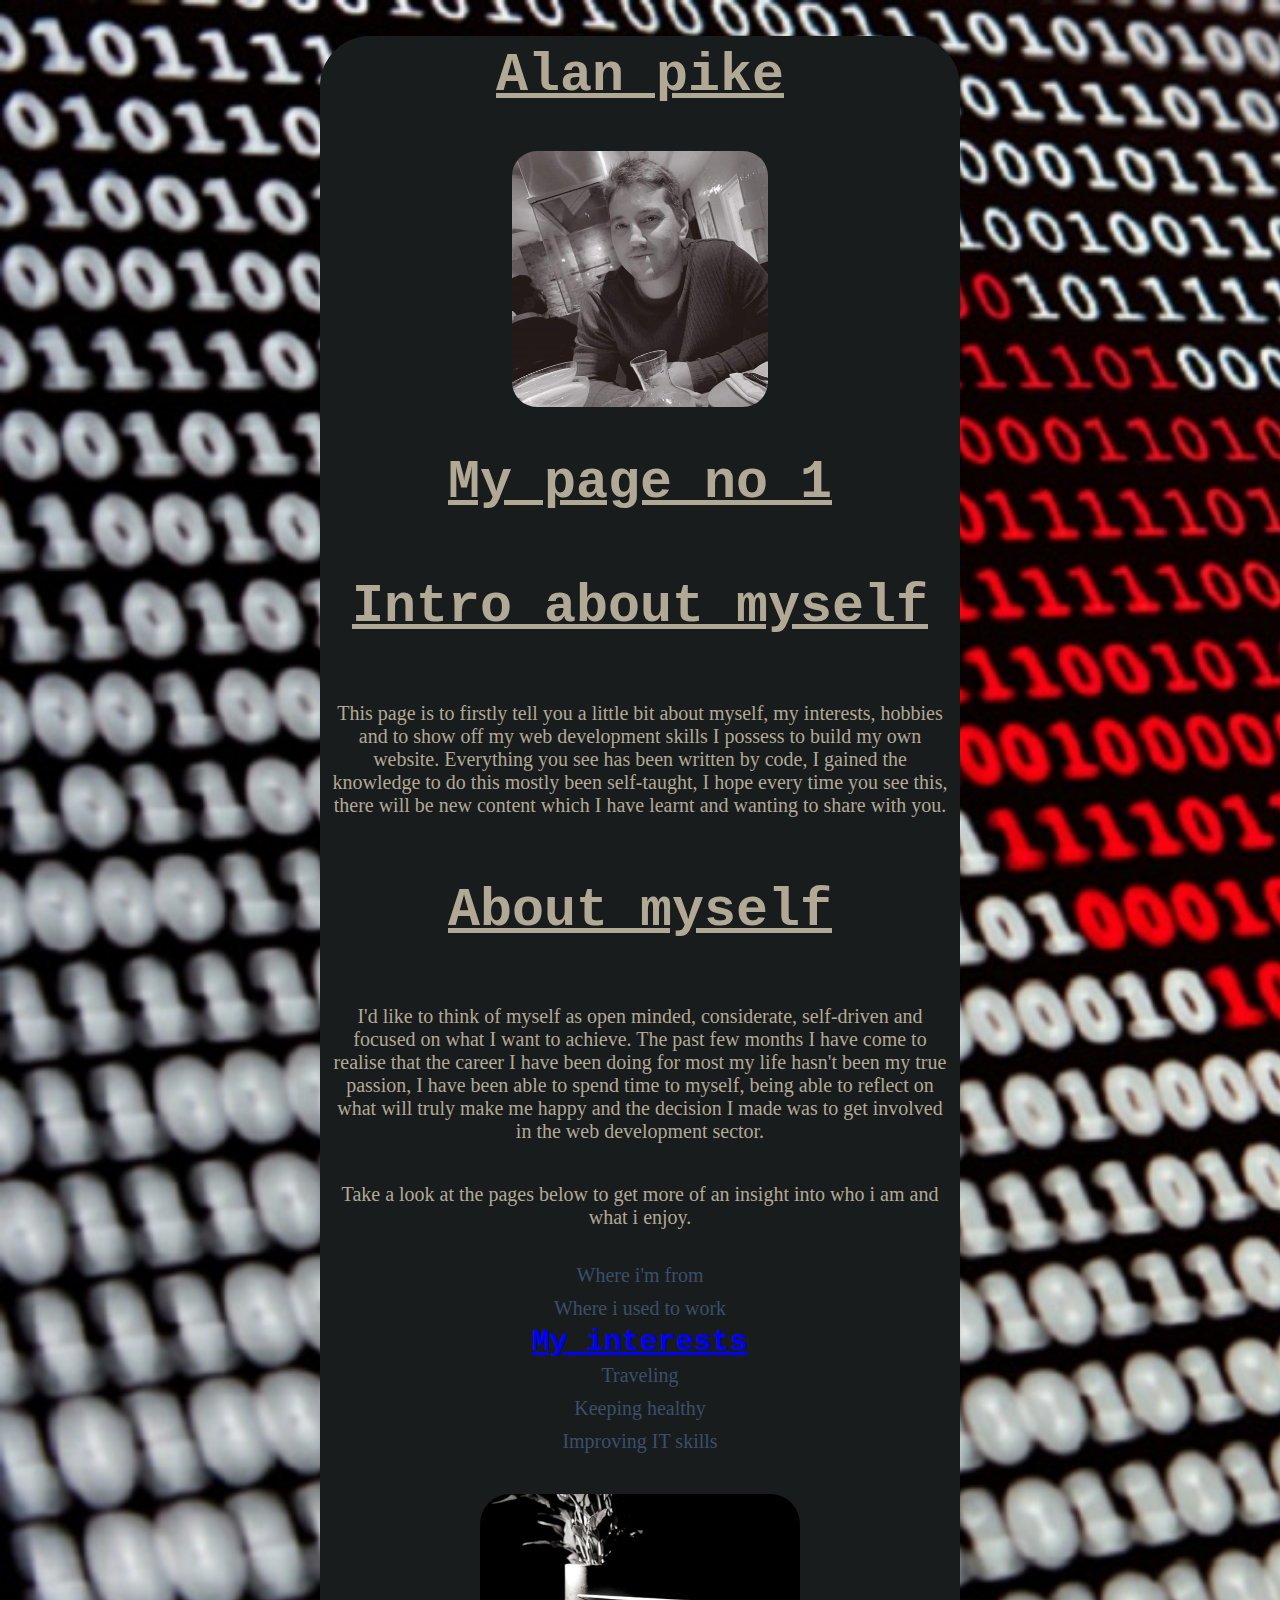
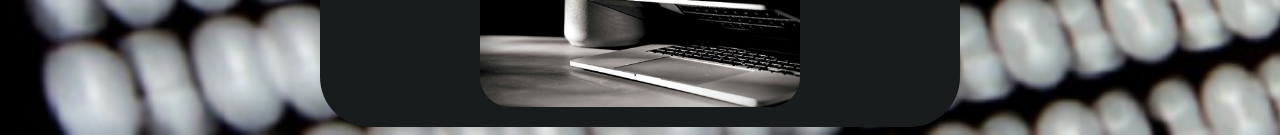
==== mainpage/index.html @ 02278b55 "first commit" ====
<!DOCTYPE html>
<html lang="en">
<head>
    <meta charset="utf-8">
    <meta name="viewport" content="width=device-width, initial-scale=1.0">
    <title>portfolio</title>

    <link href="style.css" rel="stylesheet">
</head>



<body>
  <div class="middlesection" > 
    
  <h1>Alan pike </h1>

  <img class="selfimg" src="../mainpage/images/me500x500.jpg" alt="picture of me"> 
  
  <h1>My page no 1</h1>

 
  <h2> Intro about myself </h2>

     <p> This page is to firstly tell you a little bit about myself, my interests, hobbies and to show off my web development skills I possess to build my own website. Everything you see has been written by code, I gained the knowledge to do this mostly been self-taught, I hope every time you see this, there will be new content which I have learnt and wanting to share with you.  </p>

  <h2> About myself </h2>
      
    <p>I'd like to think of myself as open minded, considerate, self-driven and focused on what I want to achieve. The past few months I have come to realise that the career I have been doing for most my life hasn't been my true passion, I have been able to spend time to myself, being able to reflect on what will truly make me happy and the decision I made was to get involved in the web development sector. </p>

    <p> Take a look at the pages below to get more of an insight into who i am and what i enjoy. </p>

    <nav>
      <ul>
        <li> <a href="../whereimfrom/whereimfrom.html">Where i'm from</a> </li>
  
        <li> <a href="../whereiusedtowork.html/whereiusedtowork.html"> Where i used to work</a> </li>
  
        <li class="interests" > My interests </li>
  
        <li> <a href="../Interests/traveling.html">Traveling </a></li>
  
        <li> <a href="../Interests/keepinghealthy.html" > Keeping healthy </a> </li>
  
        <li> <a href="../Interests/improvingitskills.html"> Improving IT skills </a></li>
  
      </ul>
    </nav>

    <img class="footerimg" src="../mainpage/images/headerimg500x333.jpg" alt="a picture of a laptop" >
    </div>
 

</body>
</html>
---- mainpage/style.css ----
Html {
    margin-right: auto;
    margin-left: auto;
    scroll-behavior: smooth}


body {
    background-image:url(../mainpage/images/background1024x681.jpg);
    background-size: cover;
    color: rgb(177, 169, 149);
    max-width: 50%;
    margin-left: auto;
    margin-right: auto;}
        

.middlesection {
    background-color: rgb(25, 28, 29);
    border-radius: 50px;}


.selfimg {
    border-radius: 25px;
    display: block;
    margin-left: auto;
    margin-right: auto;
    max-width: 40%;
    color: rgb(150, 100, 0);}
    

h1, h2 {
    font-family: 'Courier New', Courier, monospace;
    font-weight: bold;
    text-decoration: underline;
    text-align: center;
    padding: 10px;
    font-size: 40pt;}


p   {
    text-align: center;
    padding:10px;
    font-size: 15pt;}   


nav ul li {
    list-style-type: none;
    text-align: center;
    font-size: 20px;
    margin-left: auto;
    margin-right: auto;
    padding:5px;
    color: rgb(57, 79, 107);}

a {
    text-decoration: none;
    color: rgb(57, 79, 107);}
    


.footerimg {
    border-radius: 50px;
    display: block;
    margin-left: auto;
    margin-right: auto;
    width: 50%;
    padding:20px}

.interests {
    font-weight: bold;
    font-family:'Courier New', Courier, monospace;
    color: blue;
    text-decoration: underline;
    font-size: 30px;
    padding: 0;}

ul {padding: 0;}
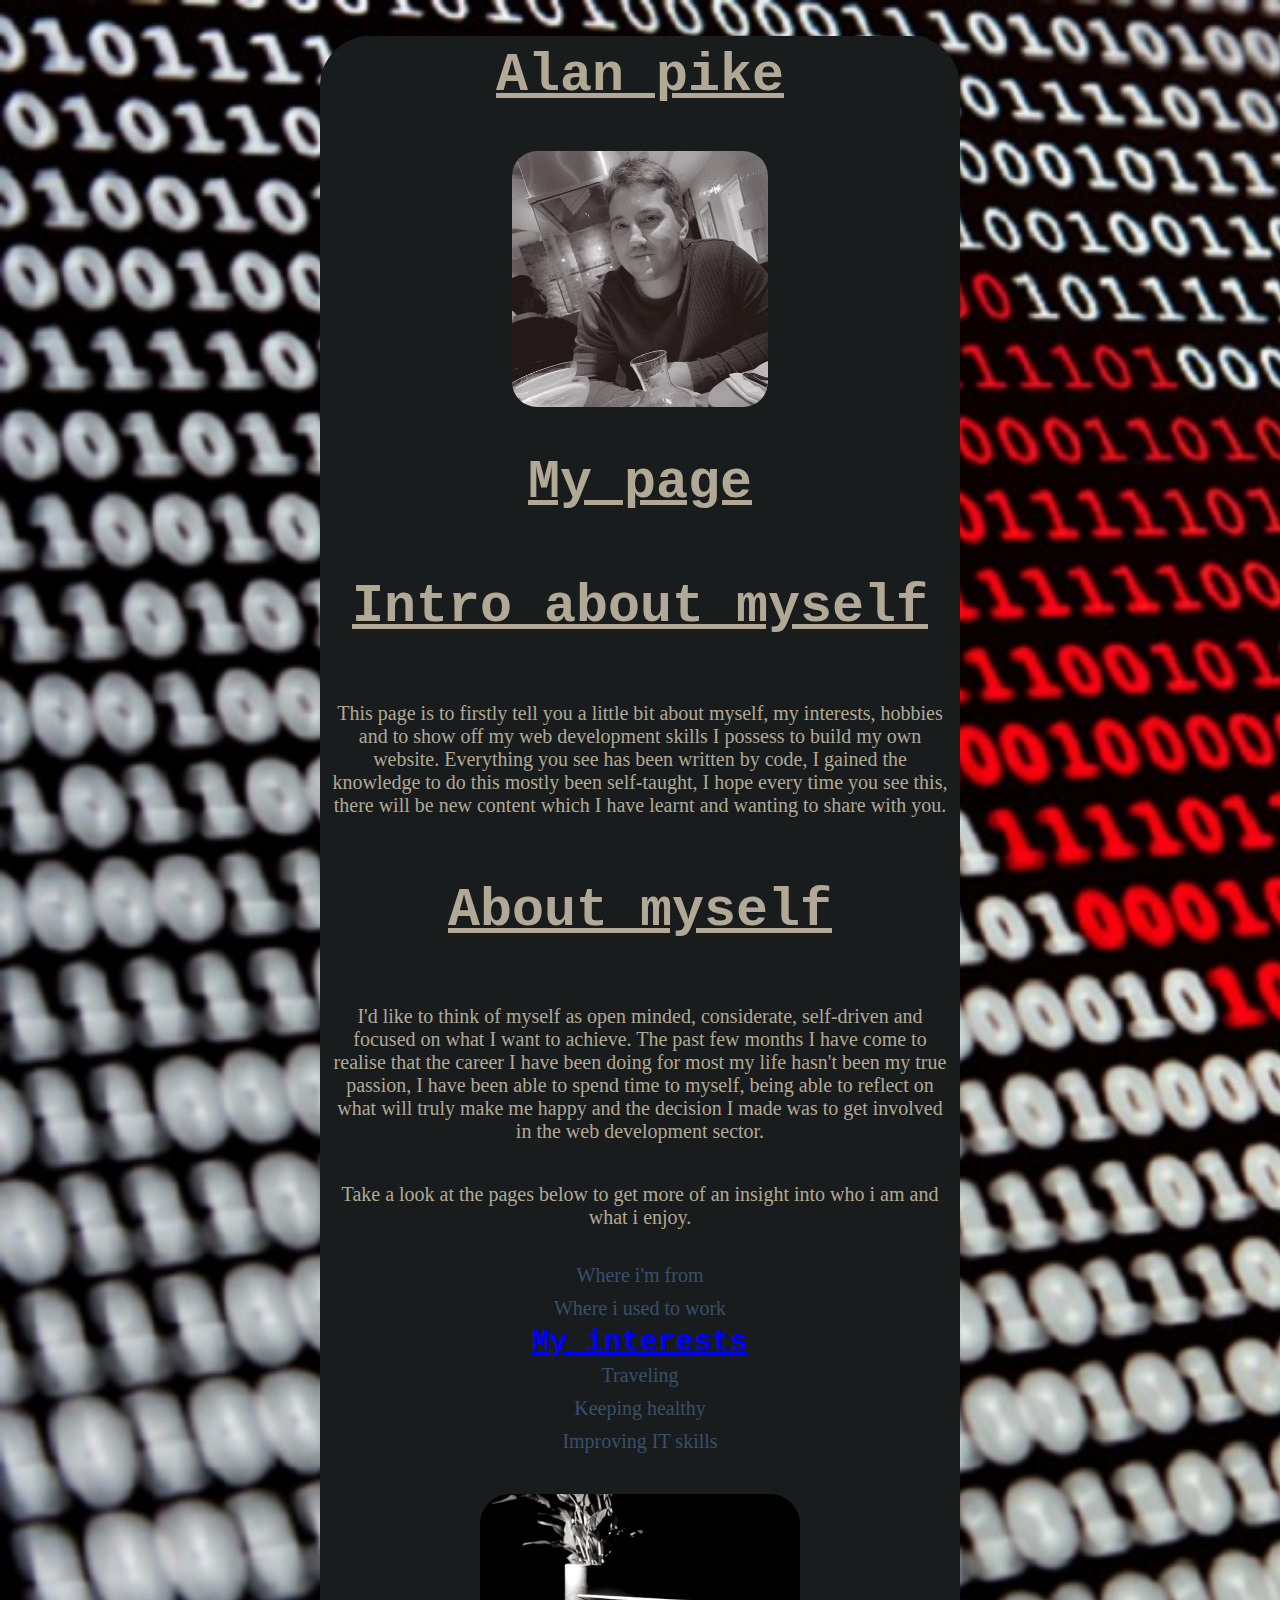
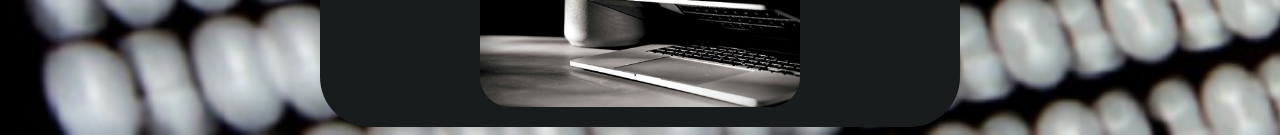
==== commit da58a621: "second commit" ====
--- a/mainpage/index.html
+++ b/mainpage/index.html
@@ -17,7 +17,7 @@
 
   <img class="selfimg" src="../mainpage/images/me500x500.jpg" alt="picture of me"> 
   
-  <h1>My page no 1</h1>
+  <h1>My page </h1>
 
  
   <h2> Intro about myself </h2>
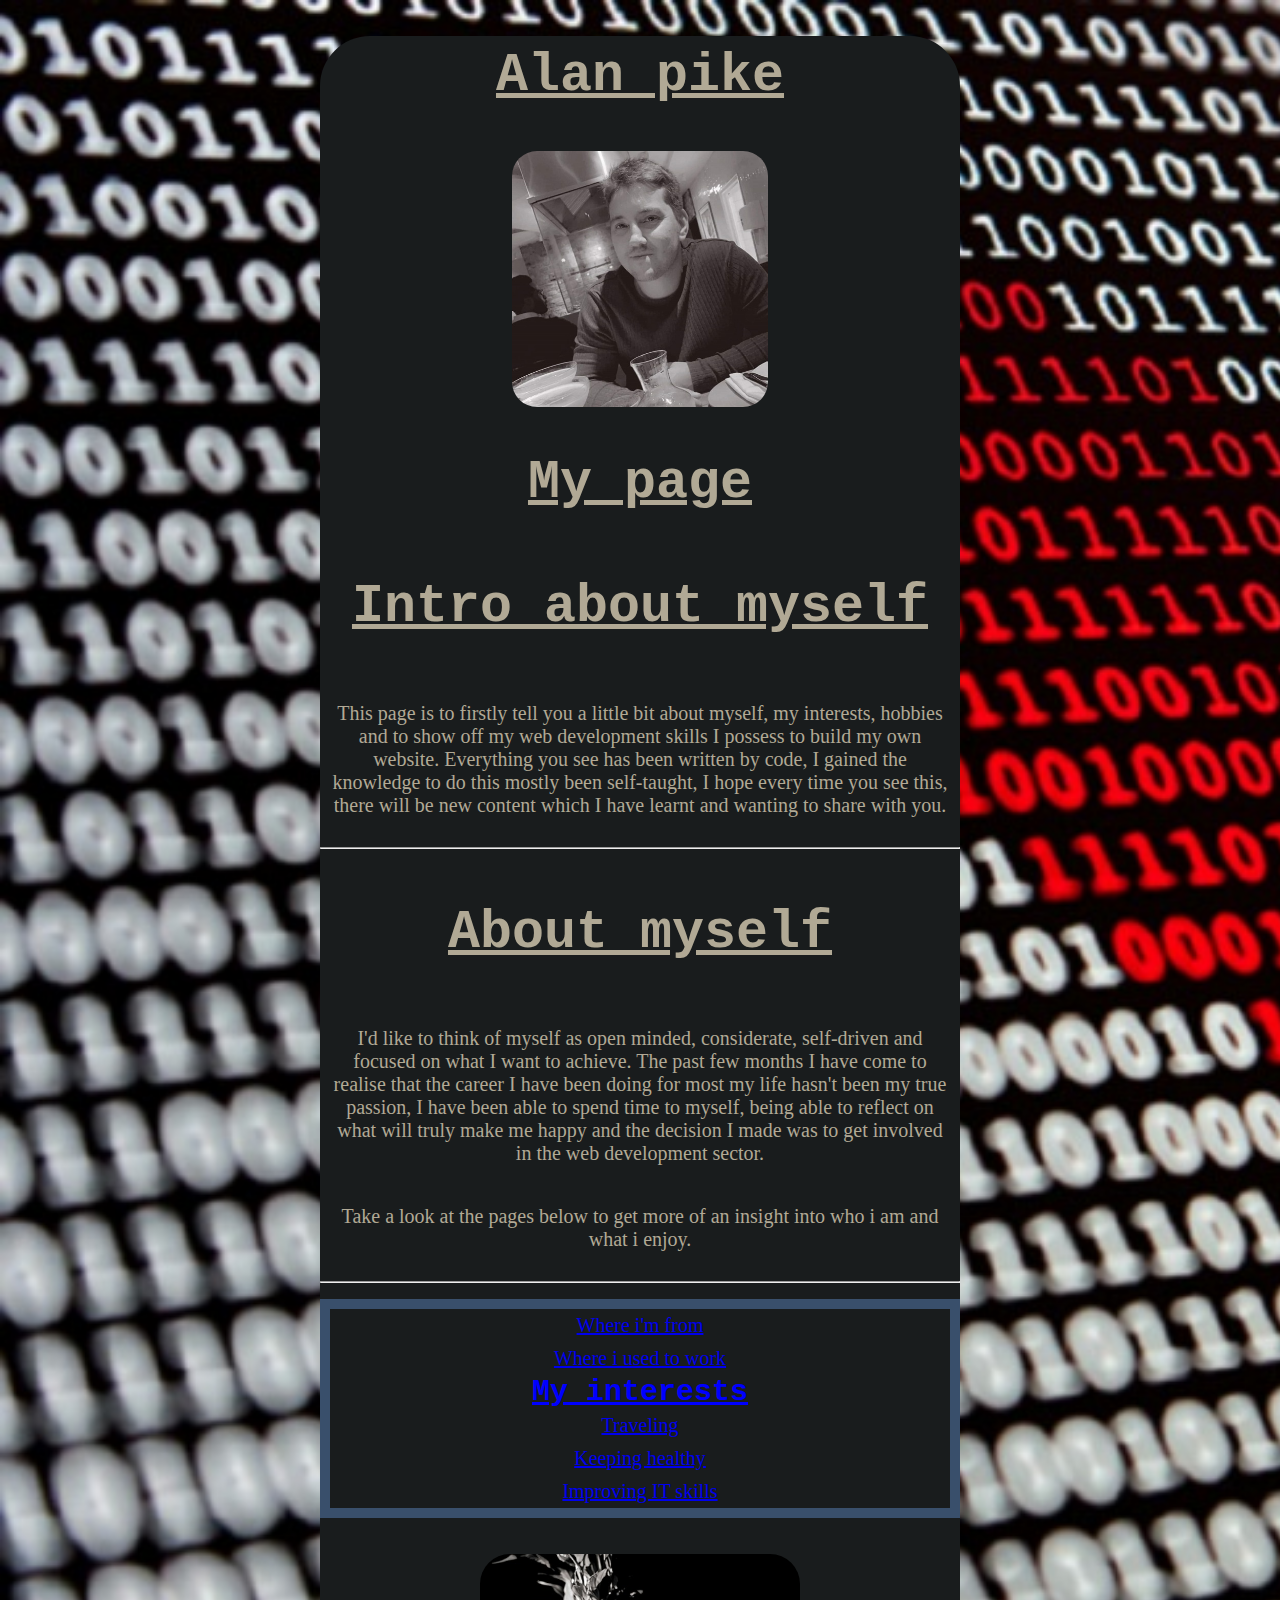
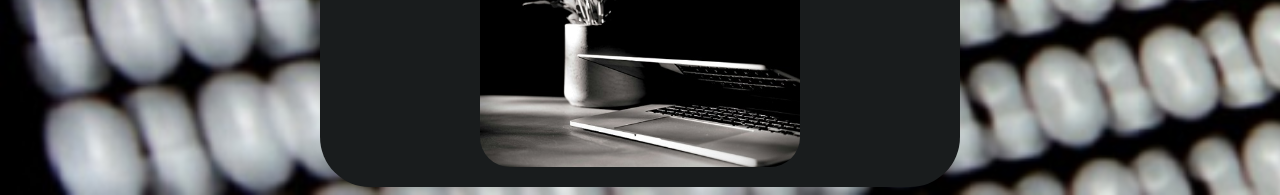
==== commit 2d512c0e: "3rd commit" ====
--- a/mainpage/index.html
+++ b/mainpage/index.html
@@ -1,5 +1,5 @@
 <!DOCTYPE html>
-<html lang="en">
+<html lang="en-en">
 <head>
     <meta charset="utf-8">
     <meta name="viewport" content="width=device-width, initial-scale=1.0">
@@ -19,16 +19,19 @@
   
   <h1>My page </h1>
 
- 
   <h2> Intro about myself </h2>
 
      <p> This page is to firstly tell you a little bit about myself, my interests, hobbies and to show off my web development skills I possess to build my own website. Everything you see has been written by code, I gained the knowledge to do this mostly been self-taught, I hope every time you see this, there will be new content which I have learnt and wanting to share with you.  </p>
+
+<hr>
 
   <h2> About myself </h2>
       
     <p>I'd like to think of myself as open minded, considerate, self-driven and focused on what I want to achieve. The past few months I have come to realise that the career I have been doing for most my life hasn't been my true passion, I have been able to spend time to myself, being able to reflect on what will truly make me happy and the decision I made was to get involved in the web development sector. </p>
 
     <p> Take a look at the pages below to get more of an insight into who i am and what i enjoy. </p>
+
+<hr>
 
     <nav>
       <ul>
@@ -47,6 +50,9 @@
       </ul>
     </nav>
 
+
+    
+
     <img class="footerimg" src="../mainpage/images/headerimg500x333.jpg" alt="a picture of a laptop" >
     </div>
  
--- a/mainpage/style.css
+++ b/mainpage/style.css
@@ -51,11 +51,15 @@
     padding:5px;
     color: rgb(57, 79, 107);}
 
-a {
+nav ul {
+    padding: 0;
+    border-color: black;
     text-decoration: none;
-    color: rgb(57, 79, 107);}
+    color: rgb(57, 79, 107);
+    border: 10px;
+    border-style: solid;
+    border-start-end-radius:un;}
     
-
 
 .footerimg {
     border-radius: 50px;
@@ -66,14 +70,12 @@
     padding:20px}
 
 .interests {
+    padding: 0;
     font-weight: bold;
     font-family:'Courier New', Courier, monospace;
     color: blue;
     text-decoration: underline;
-    font-size: 30px;
-    padding: 0;}
-
-ul {padding: 0;}
+    font-size: 30px;}
 
 
 
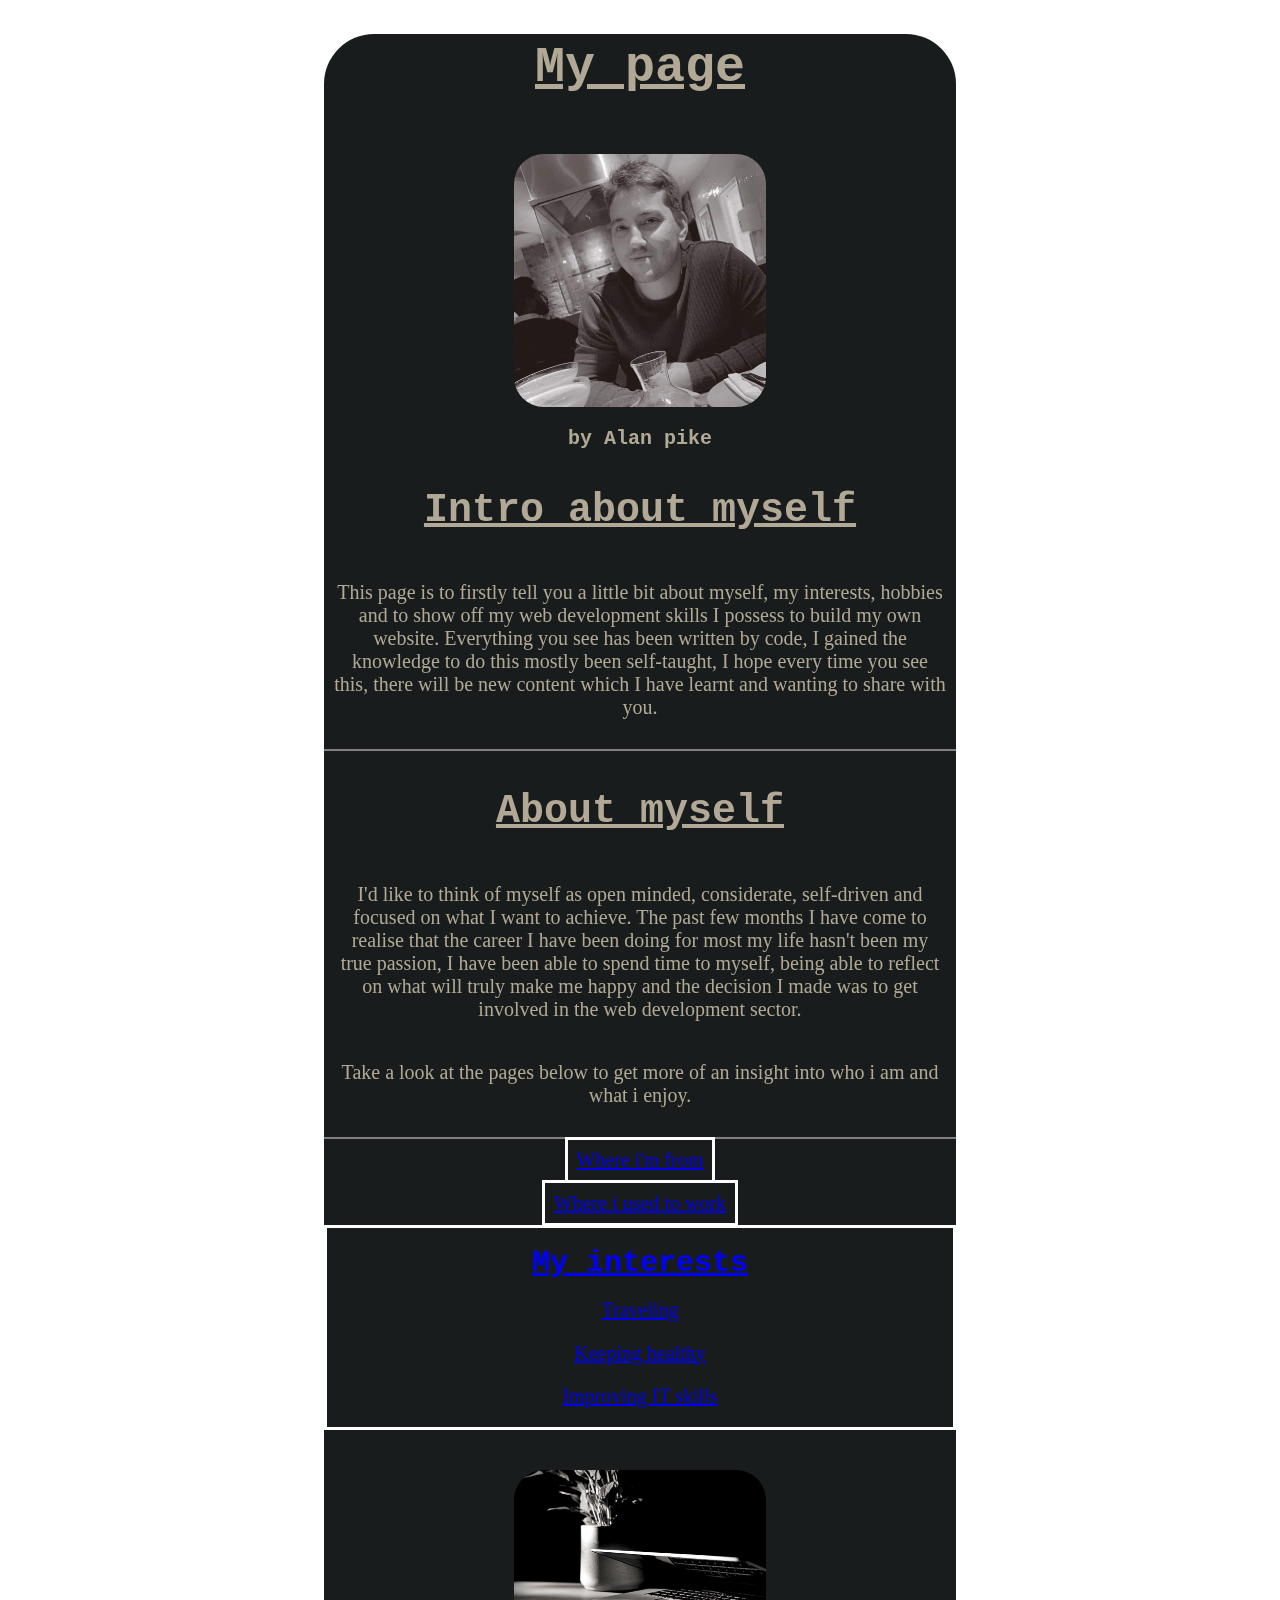
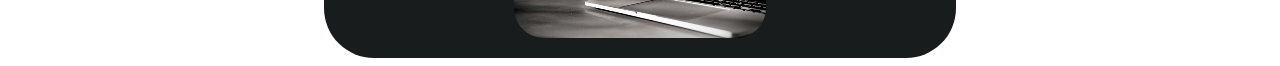
==== commit 1fddad0c: "5/6/24" ====
--- a/mainpage/index.html
+++ b/mainpage/index.html
@@ -9,21 +9,26 @@
 </head>
 
 
+<body>
 
-<body>
-  <div class="middlesection" > 
+  <video autoplay muted loop id="myVideo">
+  <source src="../mainpage/images/26097-357512275_small.mp4" type="video/mp4"> 
+  </video>
+
+  <div id="middlesection" > 
+
+  <h1>My page </h1>
+
+  <img class="image" src="../mainpage/images/me500x500.jpg" alt="picture of myself"> 
     
-  <h1>Alan pike </h1>
+  <div id="bynoline" > by Alan pike </div>
 
-  <img class="selfimg" src="../mainpage/images/me500x500.jpg" alt="picture of me"> 
-  
-  <h1>My page </h1>
 
   <h2> Intro about myself </h2>
 
      <p> This page is to firstly tell you a little bit about myself, my interests, hobbies and to show off my web development skills I possess to build my own website. Everything you see has been written by code, I gained the knowledge to do this mostly been self-taught, I hope every time you see this, there will be new content which I have learnt and wanting to share with you.  </p>
 
-<hr>
+  <hr>
 
   <h2> About myself </h2>
       
@@ -31,30 +36,33 @@
 
     <p> Take a look at the pages below to get more of an insight into who i am and what i enjoy. </p>
 
-<hr>
+  <hr>
 
     <nav>
-      <ul>
-        <li> <a href="../whereimfrom/whereimfrom.html">Where i'm from</a> </li>
+      <ul id="list">
+        <li> <a class="listborder" href="../whereimfrom/whereimfrom.html">Where i'm from</a> </li>
   
-        <li> <a href="../whereiusedtowork.html/whereiusedtowork.html"> Where i used to work</a> </li>
+        <li> <a class="listborder" href="../whereiusedtowork.html/whereiusedtowork.html"> Where i used to work</a> </li>
+
+      <div class="listborder" >
   
-        <li class="interests" > My interests </li>
+        <li class="interestsheader" > My interests </li>
+
   
         <li> <a href="../Interests/traveling.html">Traveling </a></li>
   
         <li> <a href="../Interests/keepinghealthy.html" > Keeping healthy </a> </li>
   
         <li> <a href="../Interests/improvingitskills.html"> Improving IT skills </a></li>
+
+      </div>
   
       </ul>
     </nav>
 
+    <img class="image" src="../mainpage/images/headerimg500x333.jpg" alt="a picture of a laptop" >
+    </div>
 
-    
-
-    <img class="footerimg" src="../mainpage/images/headerimg500x333.jpg" alt="a picture of a laptop" >
-    </div>
  
 
 </body>
--- a/mainpage/style.css
+++ b/mainpage/style.css
@@ -1,82 +1,98 @@
-Html {
-    margin-right: auto;
-    margin-left: auto;
-    scroll-behavior: smooth}
+#myVideo {
+    position:fixed;
+    right: 0;
+    bottom: 0;
+    min-width: 100%; 
+    min-height: 100%;
+    z-index: -1;}
 
-
-body {
-    background-image:url(../mainpage/images/background1024x681.jpg);
-    background-size: cover;
+#middlesection {
+    border-radius: 50px;
+    max-width: 50%;
+    background-color: rgb(25, 28, 29);
     color: rgb(177, 169, 149);
     max-width: 50%;
     margin-left: auto;
     margin-right: auto;}
+
+hr {
+    margin: 0;
+    border-style: solid;
+}
         
-
-.middlesection {
-    background-color: rgb(25, 28, 29);
-    border-radius: 50px;}
-
-
-.selfimg {
-    border-radius: 25px;
+.image {
+    border-radius: 50px;
     display: block;
     margin-left: auto;
     margin-right: auto;
     max-width: 40%;
-    color: rgb(150, 100, 0);}
+    padding:20px;}
+
     
 
-h1, h2 {
+#bynoline {
+    text-align: center;
+    font-family: 'Courier New', Courier, monospace;
+    font-weight: bold;
+    text-decoration: none;
+    font-size: 20px ;}
+    
+
+h1 {
+    font-size: 50px;
     font-family: 'Courier New', Courier, monospace;
     font-weight: bold;
     text-decoration: underline;
     text-align: center;
-    padding: 10px;
-    font-size: 40pt;}
+    padding: 5px;}
+
+h2 {
+    font-size: 40px;
+    font-family: 'Courier New', Courier, monospace;
+    font-weight: bold;
+    text-decoration: underline;
+    text-align: center;
+    padding: 5px;}
 
 
 p   {
+    font-size: 20px;
     text-align: center;
-    padding:10px;
-    font-size: 15pt;}   
+    padding:10px;}   
 
 
-nav ul li {
-    list-style-type: none;
-    text-align: center;
+#list { 
+    margin-top:0;
+    color: rgb(255, 255, 255);
+    text-align: center; 
     font-size: 20px;
     margin-left: auto;
     margin-right: auto;
-    padding:5px;
-    color: rgb(57, 79, 107);}
+    list-style: none;
+    padding: 0px;
+    border-color: black;
+    text-decoration: none;}
 
-nav ul {
-    padding: 0;
-    border-color: black;
-    text-decoration: none;
-    color: rgb(57, 79, 107);
-    border: 10px;
+li {padding: 10px;}
+
+.listborder {
+    max-width: 100%;
+    border-color: rgb(255, 255, 255);
     border-style: solid;
-    border-start-end-radius:un;}
+    padding:9px;
+}
+
     
 
-.footerimg {
-    border-radius: 50px;
-    display: block;
-    margin-left: auto;
-    margin-right: auto;
-    width: 50%;
-    padding:20px}
-
-.interests {
-    padding: 0;
+.interestsheader {
+    padding: 9px;
     font-weight: bold;
     font-family:'Courier New', Courier, monospace;
     color: blue;
     text-decoration: underline;
     font-size: 30px;}
 
+    
 
 
 
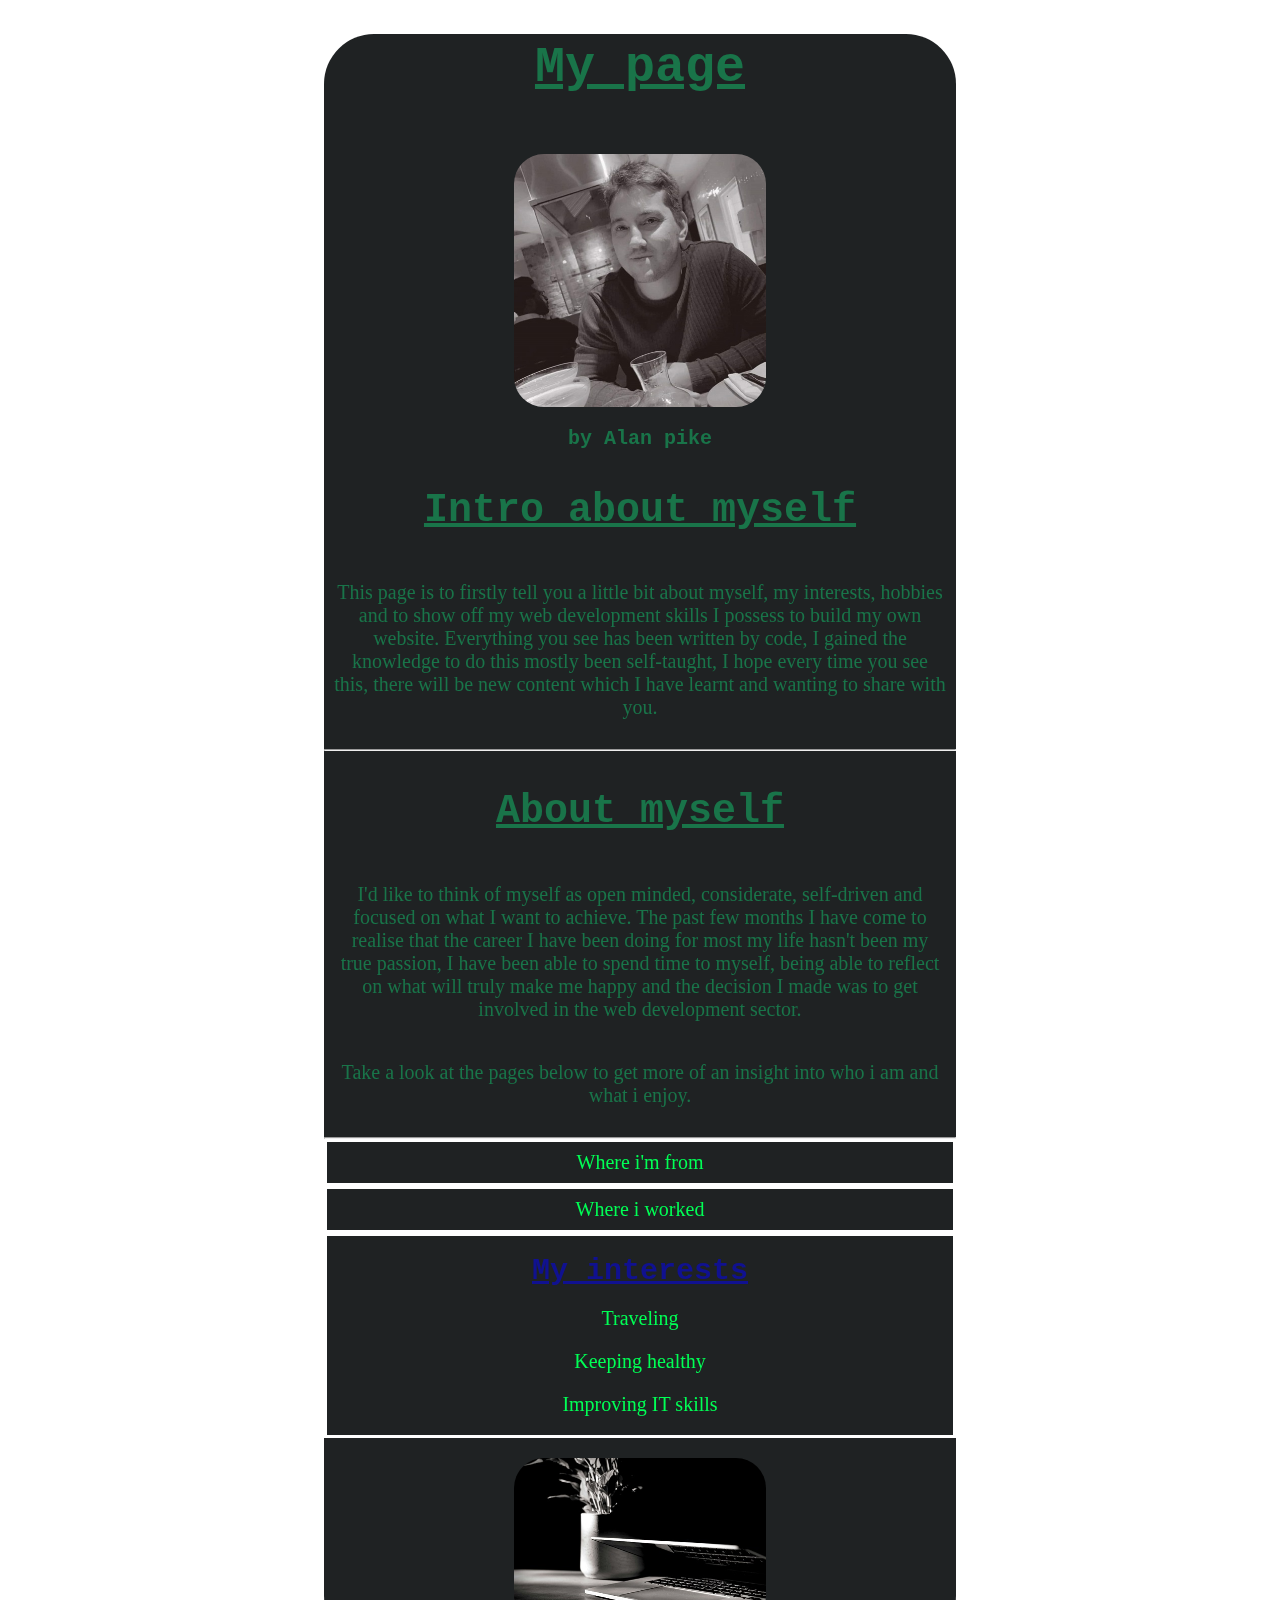
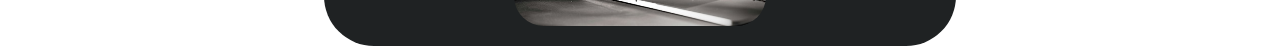
==== commit a4d70067: "main page nearly done" ====
--- a/mainpage/index.html
+++ b/mainpage/index.html
@@ -11,17 +11,23 @@
 
 <body>
 
+<!--video for background -->
+
   <video autoplay muted loop id="myVideo">
   <source src="../mainpage/images/26097-357512275_small.mp4" type="video/mp4"> 
   </video>
-
+<!--style for middel section -->
   <div id="middlesection" > 
 
   <h1>My page </h1>
 
+<!-- image style-->  
+
   <img class="image" src="../mainpage/images/me500x500.jpg" alt="picture of myself"> 
+
+<!-- removed underline from name-->
     
-  <div id="bynoline" > by Alan pike </div>
+  <div id="byalan" > by Alan pike </div>
 
 
   <h2> Intro about myself </h2>
@@ -38,13 +44,16 @@
 
   <hr>
 
+<!-- list of links within the website-->
     <nav>
       <ul id="list">
-        <li> <a class="listborder" href="../whereimfrom/whereimfrom.html">Where i'm from</a> </li>
+        <li class="listborder" > <a href="../whereimfrom/whereimfrom.html">Where i'm from</a> </li>
   
-        <li> <a class="listborder" href="../whereiusedtowork.html/whereiusedtowork.html"> Where i used to work</a> </li>
+        <li class="listborder" > <a href="../whereiusedtowork/whereiusedtowork.html"> Where i worked</a> </li>
 
       <div class="listborder" >
+
+      <!-- seperate style for interests -->
   
         <li class="interestsheader" > My interests </li>
 
@@ -60,10 +69,11 @@
       </ul>
     </nav>
 
+<!--bottom image of laptop-->
+
     <img class="image" src="../mainpage/images/headerimg500x333.jpg" alt="a picture of a laptop" >
     </div>
 
- 
 
 </body>
 </html>--- a/mainpage/style.css
+++ b/mainpage/style.css
@@ -1,4 +1,7 @@
+
+/* video background*/
 #myVideo {
+    display: block;
     position:fixed;
     right: 0;
     bottom: 0;
@@ -6,20 +9,19 @@
     min-height: 100%;
     z-index: -1;}
 
+/* style for middle section */
+
 #middlesection {
+    display: block;
     border-radius: 50px;
-    max-width: 50%;
-    background-color: rgb(25, 28, 29);
-    color: rgb(177, 169, 149);
-    max-width: 50%;
+    background-color: rgba(25, 28, 29, 0.973);
+    color: rgb(25, 116, 73);
     margin-left: auto;
-    margin-right: auto;}
+    margin-right: auto;
+    max-width: 50%;}
+    
+/* image style*/
 
-hr {
-    margin: 0;
-    border-style: solid;
-}
-        
 .image {
     border-radius: 50px;
     display: block;
@@ -28,17 +30,20 @@
     max-width: 40%;
     padding:20px;}
 
+/* style for "by Alan Pike" */
     
-
-#bynoline {
+#byalan {
+    display: block;
     text-align: center;
     font-family: 'Courier New', Courier, monospace;
     font-weight: bold;
     text-decoration: none;
     font-size: 20px ;}
+
+/* styles for h1, h2 and p */
     
-
 h1 {
+    display: block;
     font-size: 50px;
     font-family: 'Courier New', Courier, monospace;
     font-weight: bold;
@@ -47,6 +52,7 @@
     padding: 5px;}
 
 h2 {
+    display: block;
     font-size: 40px;
     font-family: 'Courier New', Courier, monospace;
     font-weight: bold;
@@ -54,43 +60,62 @@
     text-align: center;
     padding: 5px;}
 
-
 p   {
+    display: block;
     font-size: 20px;
     text-align: center;
-    padding:10px;}   
+    padding:10px;} 
+    
+/* removed margin for page brake */
 
+hr {
+    margin: 0%;}
+
+/* list style */
 
 #list { 
-    margin-top:0;
-    color: rgb(255, 255, 255);
+    display: block;
+    margin:0;
     text-align: center; 
     font-size: 20px;
     margin-left: auto;
     margin-right: auto;
     list-style: none;
     padding: 0px;
-    border-color: black;
-    text-decoration: none;}
+    text-decoration: none}
 
 li {padding: 10px;}
 
 .listborder {
+    text-decoration-line: none;
     max-width: 100%;
     border-color: rgb(255, 255, 255);
     border-style: solid;
-    padding:9px;
-}
+    padding:9px;}
 
-    
+a:link {
+    text-decoration-line: none;
+    color: rgb(0, 255, 85);}
+a:visited {
+    color:rgb(0, 255, 85);}
+a:hover {
+    color: black;}
+a:active{
+    color:rgb(0, 255, 85)}
+
+
+/* style for " My interests */
 
 .interestsheader {
+    display: block;
     padding: 9px;
     font-weight: bold;
     font-family:'Courier New', Courier, monospace;
-    color: blue;
+    color: rgba(0, 0, 255, 0.493);
     text-decoration: underline;
     font-size: 30px;}
+
+
 
     
 
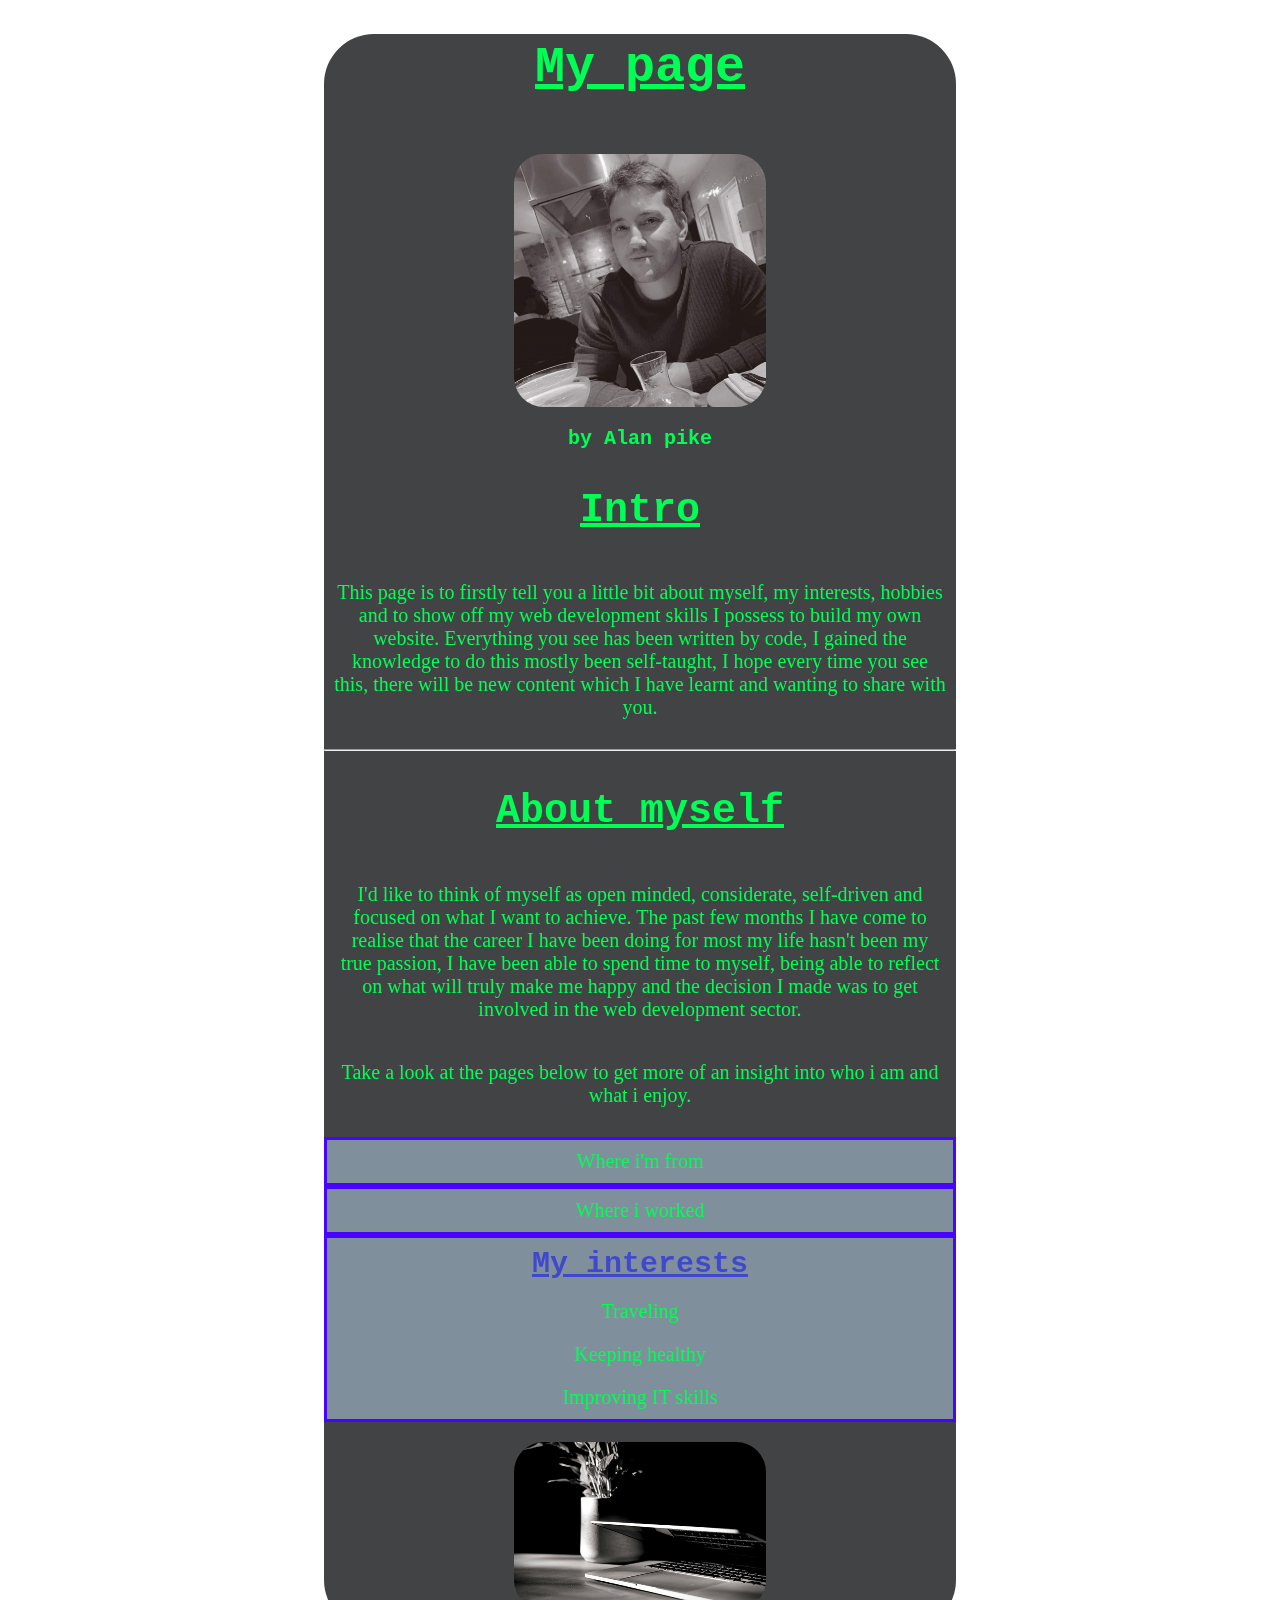
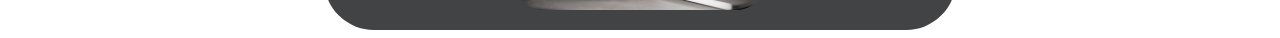
==== commit 09b2a368: "last commit 5/4/24" ====
--- a/mainpage/index.html
+++ b/mainpage/index.html
@@ -30,7 +30,7 @@
   <div id="byalan" > by Alan pike </div>
 
 
-  <h2> Intro about myself </h2>
+  <h2> Intro </h2>
 
      <p> This page is to firstly tell you a little bit about myself, my interests, hobbies and to show off my web development skills I possess to build my own website. Everything you see has been written by code, I gained the knowledge to do this mostly been self-taught, I hope every time you see this, there will be new content which I have learnt and wanting to share with you.  </p>
 
@@ -42,7 +42,6 @@
 
     <p> Take a look at the pages below to get more of an insight into who i am and what i enjoy. </p>
 
-  <hr>
 
 <!-- list of links within the website-->
     <nav>
--- a/mainpage/style.css
+++ b/mainpage/style.css
@@ -14,8 +14,8 @@
 #middlesection {
     display: block;
     border-radius: 50px;
-    background-color: rgba(25, 28, 29, 0.973);
-    color: rgb(25, 116, 73);
+    background-color: rgba(25, 28, 29, 0.829);
+    color:rgb(0, 255, 85);
     margin-left: auto;
     margin-right: auto;
     max-width: 50%;}
@@ -82,18 +82,18 @@
     margin-right: auto;
     list-style: none;
     padding: 0px;
-    text-decoration: none}
+    text-decoration: none;}
 
-li {padding: 10px;}
+li {
+    background-color: rgba(144, 161, 177, 0.815);
+    padding: 10px;}
 
 .listborder {
-    text-decoration-line: none;
-    max-width: 100%;
-    border-color: rgb(255, 255, 255);
-    border-style: solid;
-    padding:9px;}
+    border-color: rgb(71, 5, 253);
+    border-style: solid;}
 
 a:link {
+    background-color: rgba(0, 255, 255, 0);
     text-decoration-line: none;
     color: rgb(0, 255, 85);}
 a:visited {
@@ -117,6 +117,8 @@
 
 
 
+
+
     
 
 
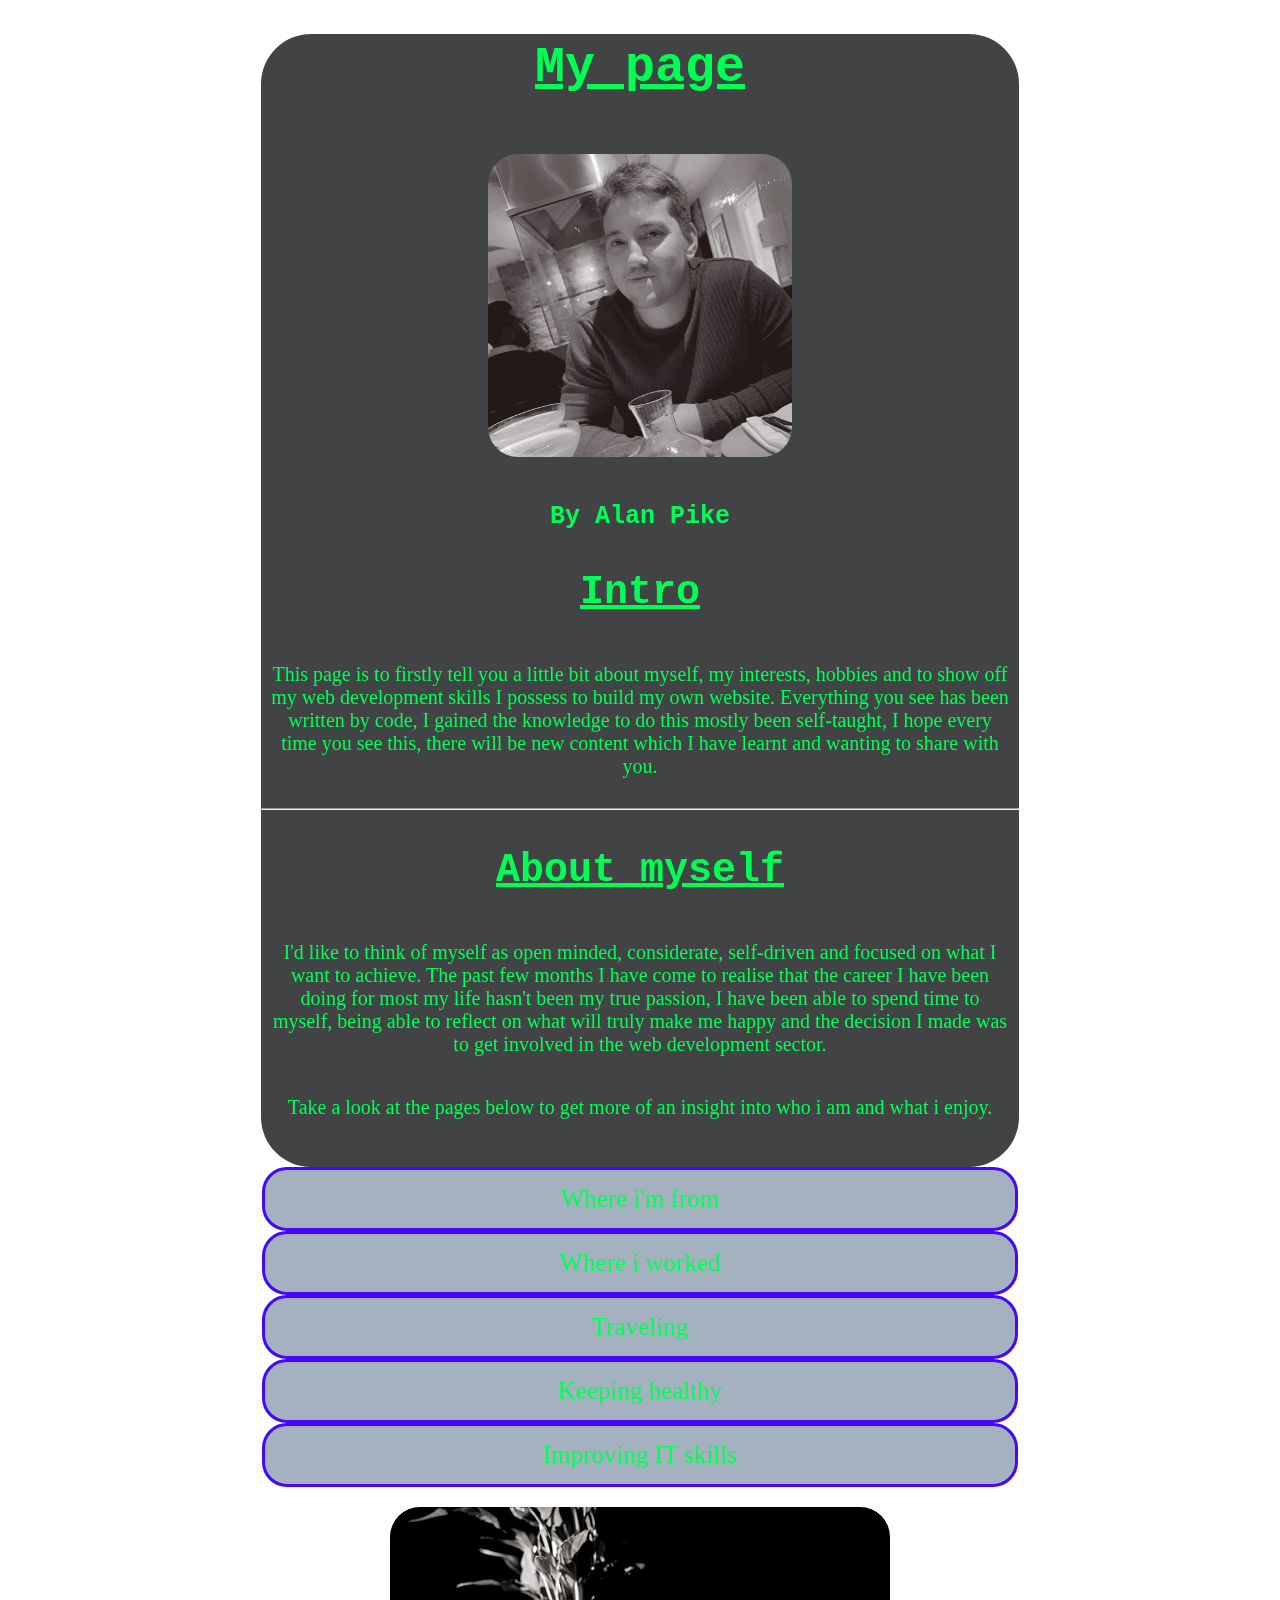
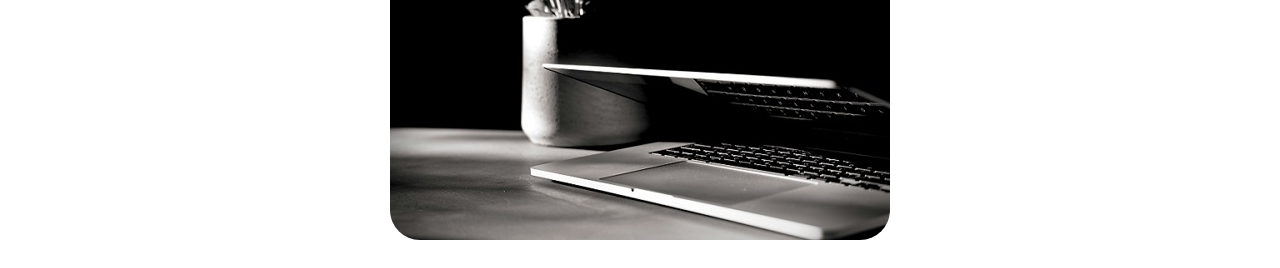
==== commit f426e744: "12/06 20:25" ====
--- a/mainpage/index.html
+++ b/mainpage/index.html
@@ -19,20 +19,20 @@
 <!--style for middel section -->
   <div id="middlesection" > 
 
-  <h1>My page </h1>
+  <h1>My page</h1>
 
 <!-- image style-->  
 
-  <img class="image" src="../mainpage/images/me500x500.jpg" alt="picture of myself"> 
+  <img class="image" src="../mainpage/images/me500x500.jpg" alt="myself sat at a dinner table with a black and white background"> 
 
 <!-- removed underline from name-->
     
-  <div id="byalan" > by Alan pike </div>
+  <h3> By Alan Pike </h3>
 
 
   <h2> Intro </h2>
 
-     <p> This page is to firstly tell you a little bit about myself, my interests, hobbies and to show off my web development skills I possess to build my own website. Everything you see has been written by code, I gained the knowledge to do this mostly been self-taught, I hope every time you see this, there will be new content which I have learnt and wanting to share with you.  </p>
+     <p> This page is to firstly tell you a little bit  about myself, my interests, hobbies and to show off my web development skills I possess to build my own website. Everything you see has been written by code, I gained the knowledge to do this mostly been self-taught, I hope every time you see this, there will be new content which I have learnt and wanting to share with you.  </p>
 
   <hr>
 
@@ -42,35 +42,30 @@
 
     <p> Take a look at the pages below to get more of an insight into who i am and what i enjoy. </p>
 
+    <br>
+
+  </div>
+
 
 <!-- list of links within the website-->
     <nav>
-      <ul id="list">
-        <li class="listborder" > <a href="../whereimfrom/whereimfrom.html">Where i'm from</a> </li>
+      <ul>
+        <li id="list" > <a href="../whereimfrom/whereimfrom.html">Where i'm from</a> </li>
   
-        <li class="listborder" > <a href="../whereiusedtowork/whereiusedtowork.html"> Where i worked</a> </li>
+        <li id="list" > <a href="../whereiusedtowork/whereiusedtowork.html"> Where i worked</a> </li>
 
-      <div class="listborder" >
-
-      <!-- seperate style for interests -->
+        <li id="list" > <a href="../Interests/traveling.html">Traveling </a></li>
   
-        <li class="interestsheader" > My interests </li>
-
+        <li id="list" > <a href="../Interests/keepinghealthy.html" > Keeping healthy </a> </li>
   
-        <li> <a href="../Interests/traveling.html">Traveling </a></li>
-  
-        <li> <a href="../Interests/keepinghealthy.html" > Keeping healthy </a> </li>
-  
-        <li> <a href="../Interests/improvingitskills.html"> Improving IT skills </a></li>
-
-      </div>
+        <li id="list" > <a href="../Interests/improvingitskills.html"> Improving IT skills </a></li>
   
       </ul>
     </nav>
 
 <!--bottom image of laptop-->
 
-    <img class="image" src="../mainpage/images/headerimg500x333.jpg" alt="a picture of a laptop" >
+   <img class="image" src="../mainpage/images/headerimg500x333.jpg" alt="half open laptop with a flower behind with a black and white background" >
     </div>
 
 
--- a/mainpage/style.css
+++ b/mainpage/style.css
@@ -1,7 +1,6 @@
 
 /* video background*/
 #myVideo {
-    display: block;
     position:fixed;
     right: 0;
     bottom: 0;
@@ -12,36 +11,26 @@
 /* style for middle section */
 
 #middlesection {
-    display: block;
+    display:block;
+    margin-left: auto;
+    margin-right: auto;
     border-radius: 50px;
     background-color: rgba(25, 28, 29, 0.829);
-    color:rgb(0, 255, 85);
-    margin-left: auto;
-    margin-right: auto;
-    max-width: 50%;}
+    color:rgb(0, 255, 85); 
+    max-width: 60%;}
     
 /* image style*/
 
 .image {
     border-radius: 50px;
-    display: block;
+    display:block;
     margin-left: auto;
     margin-right: auto;
     max-width: 40%;
     padding:20px;}
 
-/* style for "by Alan Pike" */
-    
-#byalan {
-    display: block;
-    text-align: center;
-    font-family: 'Courier New', Courier, monospace;
-    font-weight: bold;
-    text-decoration: none;
-    font-size: 20px ;}
+/* styles for h1, h2, h3 and p */
 
-/* styles for h1, h2 and p */
-    
 h1 {
     display: block;
     font-size: 50px;
@@ -50,6 +39,14 @@
     text-decoration: underline;
     text-align: center;
     padding: 5px;}
+    
+h3 {
+    display: block;
+    text-align: center;
+    font-family: 'Courier New', Courier, monospace;
+    font-weight: bold;
+    text-decoration: none;
+    font-size: 25px ;}
 
 h2 {
     display: block;
@@ -75,22 +72,23 @@
 
 #list { 
     display: block;
-    margin:0;
-    text-align: center; 
-    font-size: 20px;
     margin-left: auto;
     margin-right: auto;
+    border-radius: 25px;
+    text-align: center;
+    font-size: 25px;
     list-style: none;
-    padding: 0px;
-    text-decoration: none;}
-
-li {
+    text-decoration: none;
     background-color: rgba(144, 161, 177, 0.815);
-    padding: 10px;}
-
-.listborder {
     border-color: rgb(71, 5, 253);
-    border-style: solid;}
+    border-style: solid;
+    padding: 15px;
+    max-width: 57%;}
+    
+ul {
+    padding:0;
+    margin:0;
+    border-bottom-left-radius: 25px;}
 
 a:link {
     background-color: rgba(0, 255, 255, 0);
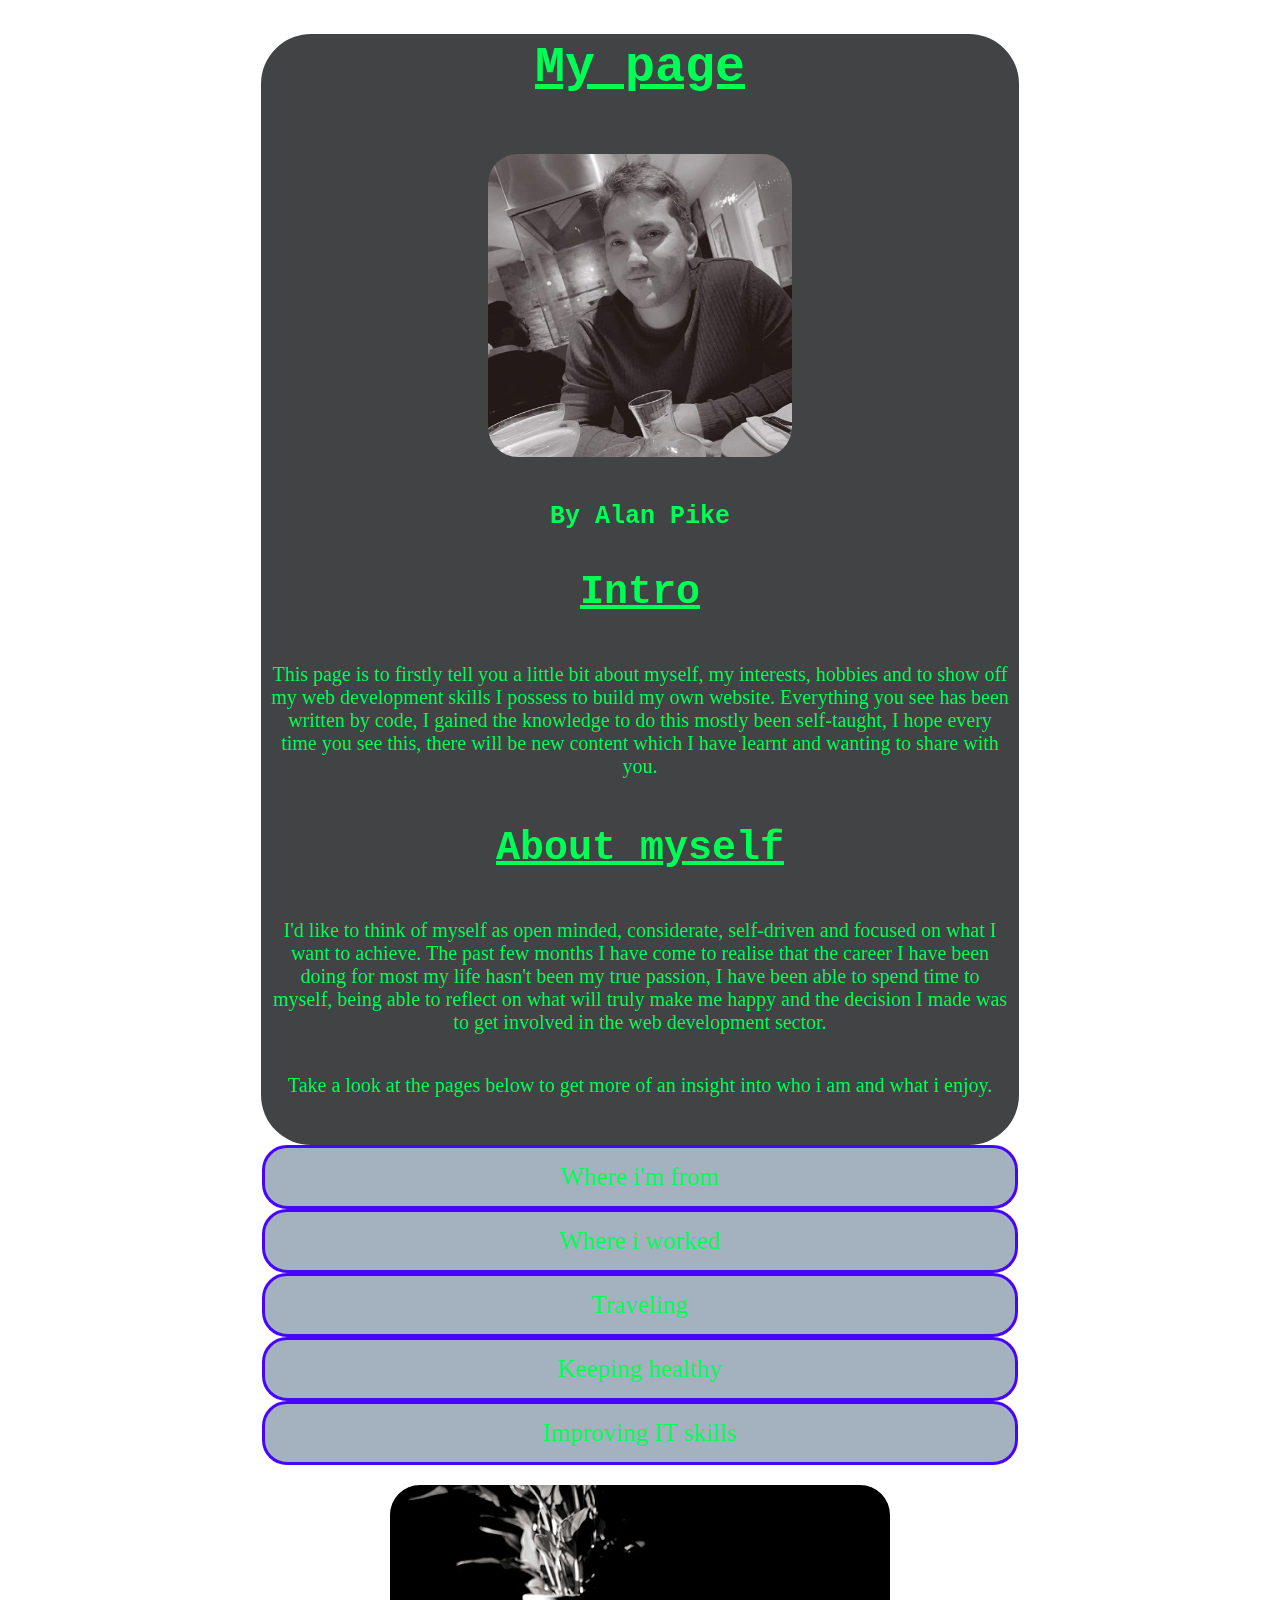
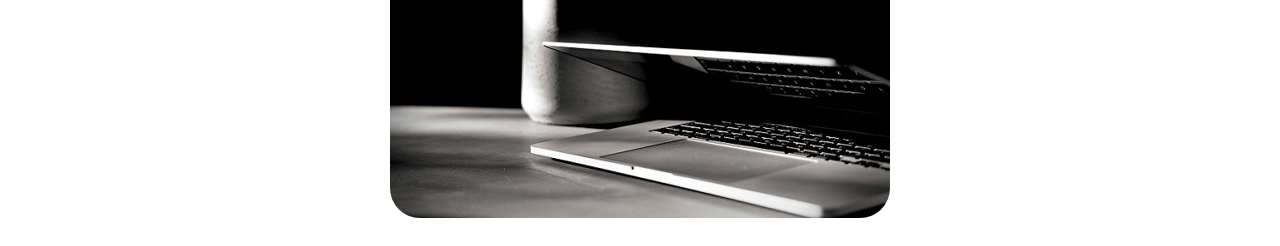
==== commit 583b07c5: "17/06/24 21:00" ====
--- a/mainpage/index.html
+++ b/mainpage/index.html
@@ -24,8 +24,6 @@
 <!-- image style-->  
 
   <img class="image" src="../mainpage/images/me500x500.jpg" alt="myself sat at a dinner table with a black and white background"> 
-
-<!-- removed underline from name-->
     
   <h3> By Alan Pike </h3>
 
@@ -33,8 +31,6 @@
   <h2> Intro </h2>
 
      <p> This page is to firstly tell you a little bit  about myself, my interests, hobbies and to show off my web development skills I possess to build my own website. Everything you see has been written by code, I gained the knowledge to do this mostly been self-taught, I hope every time you see this, there will be new content which I have learnt and wanting to share with you.  </p>
-
-  <hr>
 
   <h2> About myself </h2>
       
